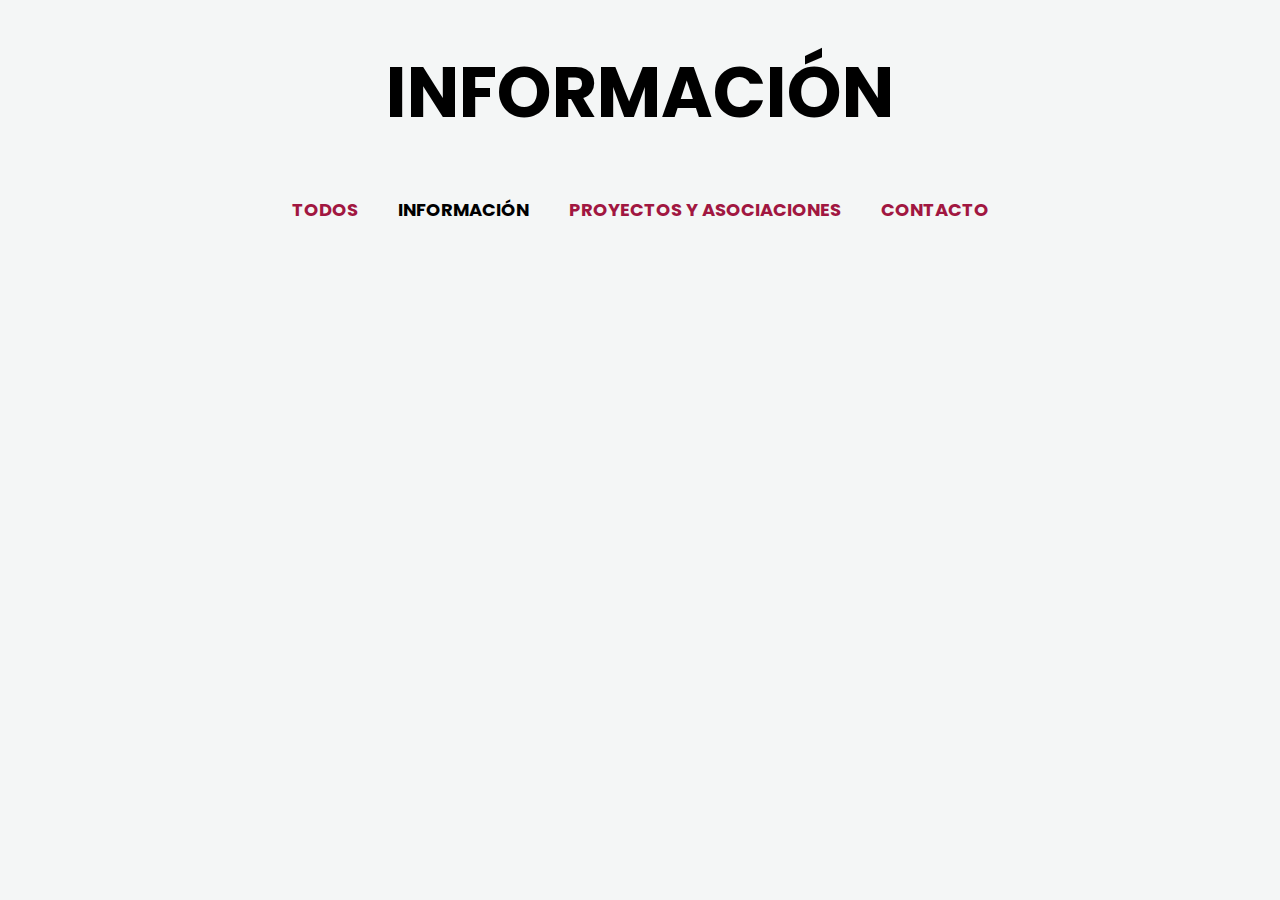
==== informacion.html @ d5655864 "perfecto" ====
<!DOCTYPE html>
<html lang="en">
<head>
	<meta charset="UTF-8">
	<meta name="viewport" content="width=device-width, initial-scale=1.0">
	<meta http-equiv="X-UA-Compatible" content="ie=edge">
	<link rel="stylesheet" href="css/estilos.css">
	<title>Información</title>
</head>
<body>
	
	<div class="contenedor">
		<header>
			<div class="inicio">
				<h1>INFORMACIÓN</h1>
			</div>
			<div class="categorias" id="categorias">
				<a href="index.html">Todos</a>
				<a href="informacion.html"class="activo">Información</a>
				<a href="proyectos.html">Proyectos y Asociaciones</a>
				<a href="contacto.html">Contacto</a>
			</div>
		</header>
    </div>
</body>
</html>
---- css/estilos.css ----
@import url('https://fonts.googleapis.com/css2?family=Montserrat:ital,wght@0,200;1,300&family=Poppins:ital,wght@0,100;0,300;0,400;0,600;0,700;1,300&family=Roboto+Condensed:ital,wght@0,300;0,700;1,700&display=swap');

* {
	margin: 0;
	padding: 0;
	box-sizing: border-box;
}

body {
	background: #F4F6F6;
	font-family: "Poppins";
}

a {
	text-decoration: none;
}

.contenedor {
	width: 90%;
	max-width: 800px;
	margin: auto;
}

/* ------------------------- */
/* HEADER */
/* ------------------------- */

header {
	padding: 40px 0;
}

.inicio {
	text-align: center;
	margin-bottom: 40px;
    font-size: 35px;
}
.inicio p{
    font-size: 15px;
    color:gray
}

.categorias {
	display: flex;
	justify-content: center;
	flex-wrap: wrap;
    text-transform: uppercase;
}

.categorias a {
	color:  #A11741;
	margin: 10px 20px;
	font-size: 18px;
	font-weight: 700;
}

.categorias a.activo {
	color: #000;
}

/* ------------------------- */
/* PROYECTO*/
/* ------------------------- */

.proyectos{
    width: 80%;
	max-width: 1000px;
	margin: auto;
    background-color: #E3517D;
    text-align: center;
}
.proyectos h2{
    text-transform: uppercase;
    font-size: 25px;
    color:white;
}
.FotoPasaporte img{
    height: auto;
    width: 300px;
}
.FotoPP img{
    height: auto;
    width: 500px;
}
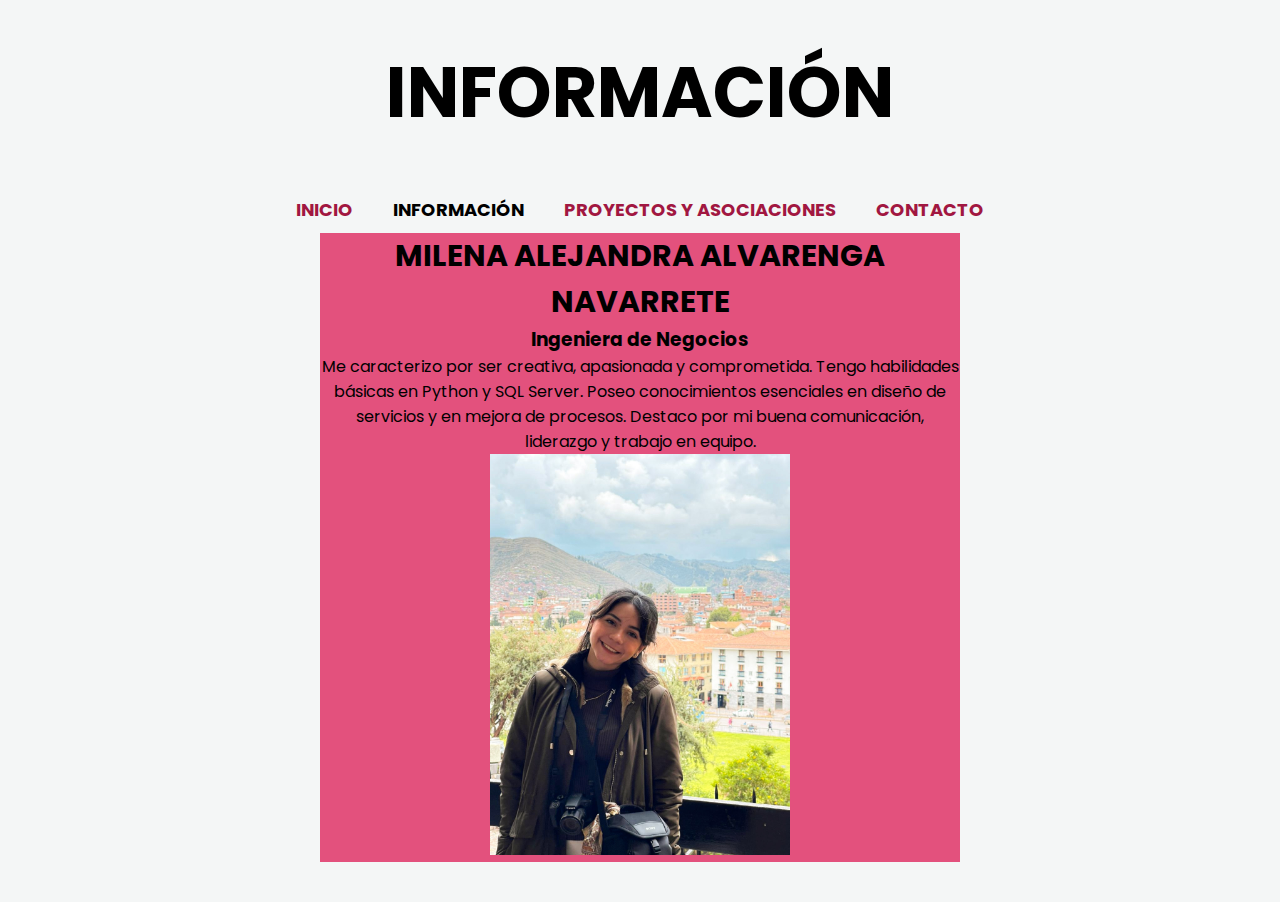
==== commit 4cb4078d: "perfil terminado" ====
--- a/informacion.html
+++ b/informacion.html
@@ -15,10 +15,19 @@
 				<h1>INFORMACIÓN</h1>
 			</div>
 			<div class="categorias" id="categorias">
-				<a href="index.html">Todos</a>
+				<a href="index.html">Inicio</a>
 				<a href="informacion.html"class="activo">Información</a>
 				<a href="proyectos.html">Proyectos y Asociaciones</a>
 				<a href="contacto.html">Contacto</a>
+			</div>
+			<div class = "descripcion">
+				<h2>Milena Alejandra Alvarenga Navarrete</h2>
+				<h3>Ingeniera de Negocios</h3>
+				<p>Me caracterizo por ser creativa, apasionada y comprometida. Tengo habilidades básicas en Python y SQL Server.
+					Poseo conocimientos esenciales en diseño de servicios y en mejora de procesos. Destaco por mi buena comunicación, liderazgo y trabajo en equipo.</p>
+				<div class="fotoperfil">
+					<img src="css/fotoperfil.jpg">
+				</div>
 			</div>
 		</header>
     </div>
--- a/css/estilos.css
+++ b/css/estilos.css
@@ -70,7 +70,7 @@
 }
 .proyectos h2{
     text-transform: uppercase;
-    font-size: 25px;
+    font-size: 30px;
     color:white;
 }
 .FotoPasaporte img{
@@ -80,4 +80,66 @@
 .FotoPP img{
     height: auto;
     width: 500px;
-}+}
+
+/*---------------------------------------------------------------------*/
+.Asociaciones{
+    width: 80%;
+	max-width: 1000px;
+	margin: auto;
+    background-color:antiquewhite;
+    text-align: center;
+}
+.Asociaciones h1{
+    text-transform: uppercase;
+    font-size: 30px;
+    color:black;
+}
+.row{
+    margin-top: 5%;
+    display: flex;
+    justify-content:space-evenly;
+}
+.pic{
+    flex-basis: 32%;
+    border-radius: 10px;
+    margin-bottom: 30px;
+    padding: 20px 12px;
+    box-sizing: border-box;
+    border-radius: 0%;
+    position:relative;
+}
+.pic img{
+    width: 100%;
+}
+.pic h3{
+    color:black;
+    text-transform: uppercase;
+
+}
+
+/* ------------------------- */
+/* PERFIL*/
+/* ------------------------- */
+
+.descripcion{
+    width: 80%;
+	max-width: 1000px;
+	margin: auto;
+    background-color: #E3517D;
+    text-align: center;
+}
+.descripcion h2{
+    text-transform: uppercase;
+    font-size: 30px;
+}
+.fotoperfil img{
+    height: auto;
+    width: 300px;
+}
+
+
+/* ------------------------- */
+/* CONTACTO*/
+/* ------------------------- */
+
